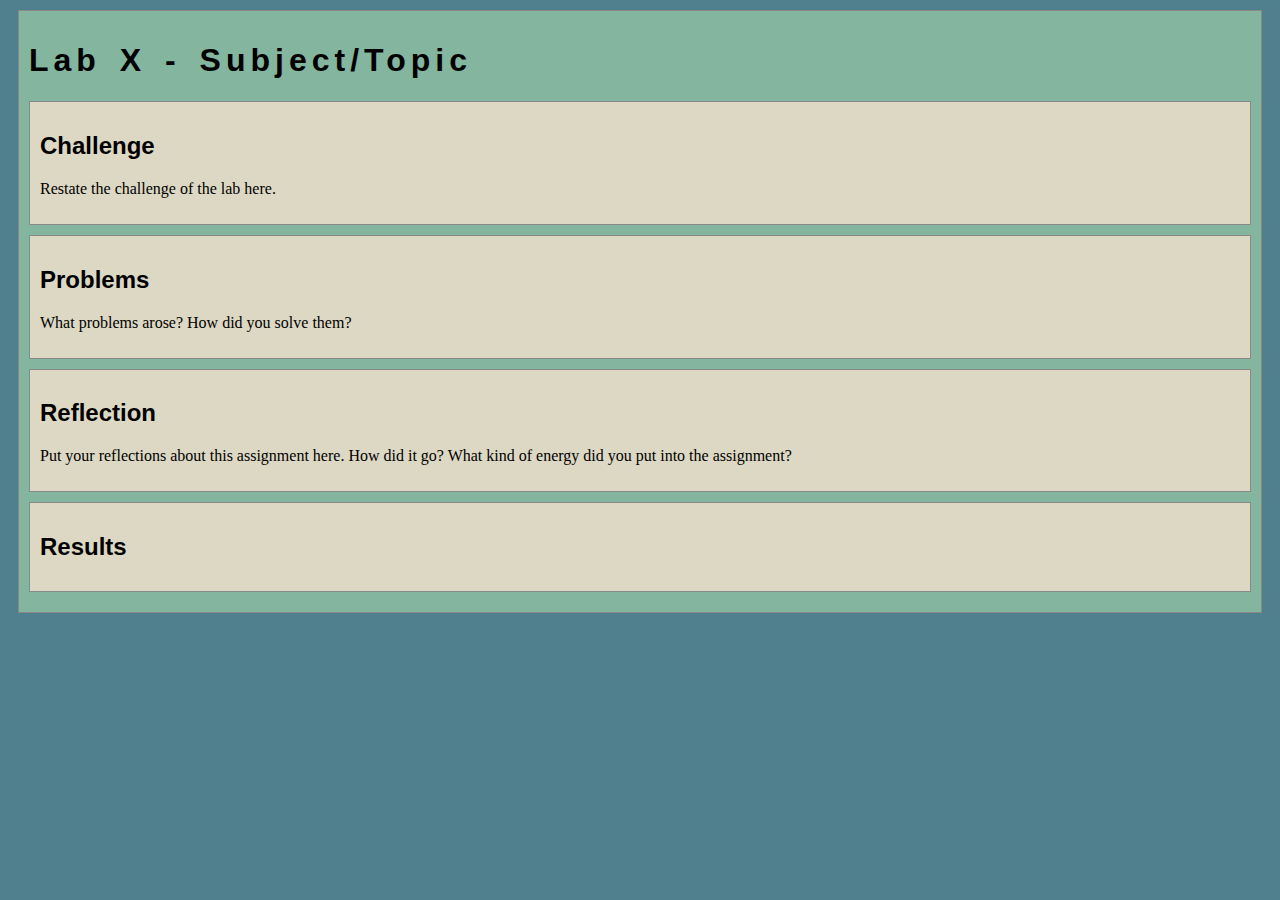
==== lab2/index.html @ 892d49fe "Initial commit" ====
<!DOCTYPE html>
<html>
<head>
	<!-- This title is used for tabs and bookmarks -->
	<title>Lab X - Subject/Topic</title>

	<!-- Use UTF character set, a good idea with any webpage -->
  	<meta charset="UTF-8" />
	<!-- Set viewport so page remains consistently scaled w narrow devices -->
  	<meta name="viewport" content="width=device-width, initial-scale=1.0" />
	
	<!-- Include a sitewide CSS file for consistent styling across the site -->
	<link rel="stylesheet" type="text/css" href="../css/site.css">
	<!-- Lab-specifc CSS file for any special styling of this particular page -->
	<link rel="stylesheet" type="text/css" href="css/lab.css">
	
	<!-- load jQuery library to make javascript easier (must be above our lab js)-->
	<script src="https://code.jquery.com/jquery-3.6.4.min.js"></script>
	<!-- Link to javascript file - DEFER waits until all elements are rendered -->
	<script type="text/javascript" src="./js/lab.js" DEFER></script>
</head>
<body>
	<!-- Style this page by changing the CSS in ../css/site.css or css/lab.css -->
	<main id="content">
		<section>
			<h1>Lab X - Subject/Topic</h1>
			<div class="minor-section">
					<h2>Challenge</h2>
					<p>Restate the challenge of the lab here.</p>
			</div>

			<div class="minor-section">
					<h2>Problems</h2>
					<p>What problems arose? How did you solve them? </p>
			</div>

			<div class="minor-section">
					<h2>Reflection</h2>
					<p>Put your reflections about this assignment here. How did it go? What kind of energy did you put into the assignment? </p>
			</div>

			<div class="minor-section">
					<h2>Results</h2>
					<div id="output"></div>
			</div>
		</section>
		<nav id="links">
			<!-- Put links to other pages (including the homepage) here. -->
		</nav>
	</main>
</body>
</html>
---- css/site.css ----
/* we can use a single css file to style all the files in our wwebsite */

/* you can pick your own background colors, text colors, and fonts */

/* we can select an html element tag, in this case "body" will apply to the whole document */
body {
  background-color: #50808E;
}

/* we can have rules apply to multiple elements at the same time with commas */
h1,h2,h3 {
  font-family: sans-serif;
}

/* and we can have rules that overlap other rules, both take effect */
h1 {
  letter-spacing: 5px;
  word-spacing: 5px;
  font-size: 200%;
}

/* the hashtag in a CSS selector selects an element by id, e.g., id="content" */
#content {
  margin: 10px;
  padding: 10px;
  border: solid 1px #888;
  background-color: #84B59F;
}

/* the period in a CSS selector selects an element by class, e.g., class="minor-section" */
.minor-section {
  padding: 10px;
  margin-bottom: 10px;
  border: solid 1px #888;
  background-color: #A3C9A8;
}
---- lab2/css/lab.css ----
/* Here we can set styles for this lab page that we don't want to effect others pages */

/* the period in a CSS selector selects an element by class, e.g., class="minor-section" */
.minor-section {
    padding: 10px;
    margin-bottom: 10px;
    border: solid 1px #888;
    background-color: #DDD8C4;
  }
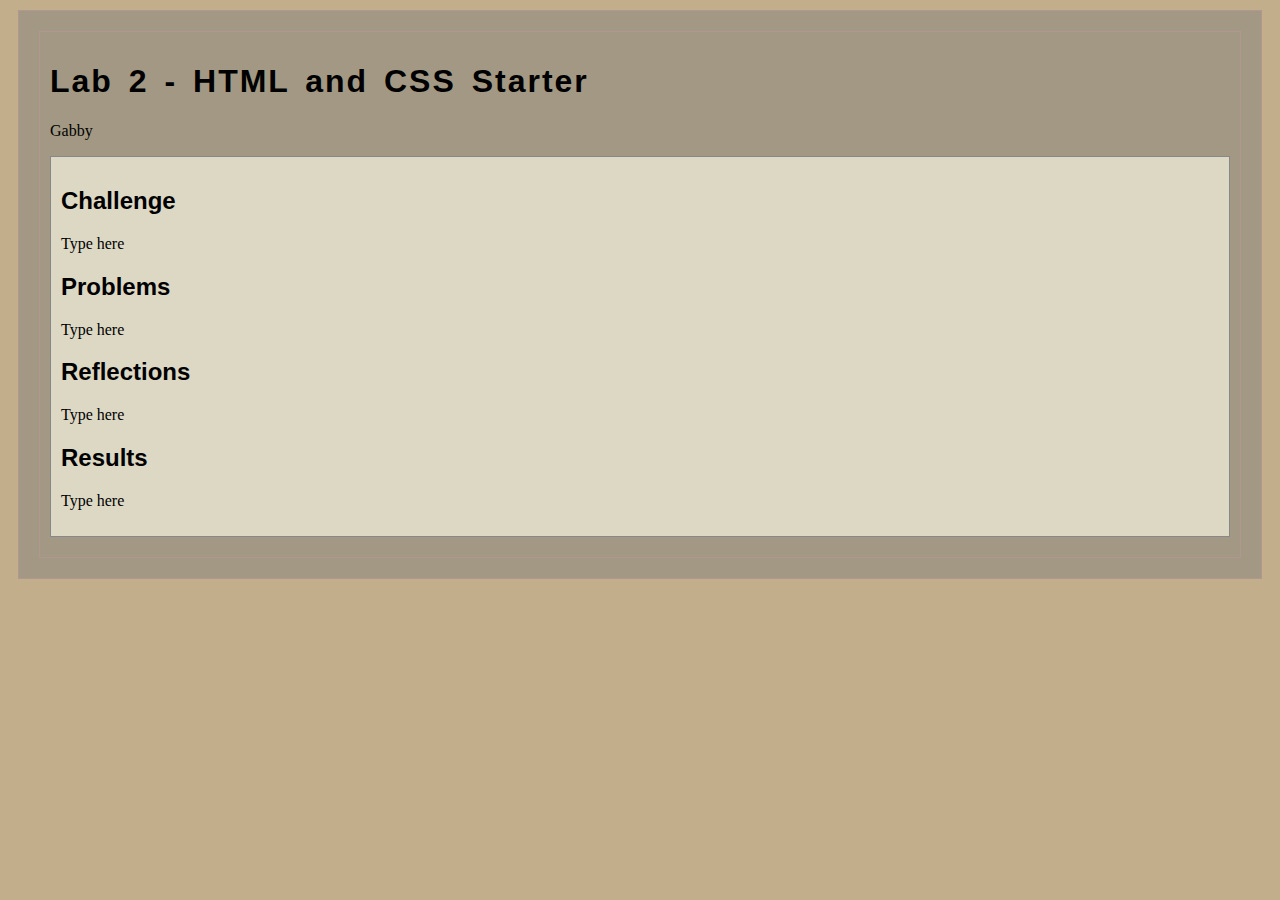
==== commit 67f6f721: "changes" ====
--- a/lab2/index.html
+++ b/lab2/index.html
@@ -1,8 +1,9 @@
 <!DOCTYPE html>
 <html>
 <head>
+	<link rel="stylesheet" type="text/css" href="css/lab.css">
 	<!-- This title is used for tabs and bookmarks -->
-	<title>Lab X - Subject/Topic</title>
+	<title>Lab 2 - HTML and CSS Starter</title>
 
 	<!-- Use UTF character set, a good idea with any webpage -->
   	<meta charset="UTF-8" />
@@ -23,25 +24,23 @@
 	<!-- Style this page by changing the CSS in ../css/site.css or css/lab.css -->
 	<main id="content">
 		<section>
-			<h1>Lab X - Subject/Topic</h1>
+			<div id="content">
+			<h1>Lab 2 - HTML and CSS Starter</h1>
+			<p> Gabby</p>
 			<div class="minor-section">
 					<h2>Challenge</h2>
-					<p>Restate the challenge of the lab here.</p>
-			</div>
-
-			<div class="minor-section">
+					<p>Type here</p>
+			<div class="section">
 					<h2>Problems</h2>
-					<p>What problems arose? How did you solve them? </p>
-			</div>
-
-			<div class="minor-section">
-					<h2>Reflection</h2>
-					<p>Put your reflections about this assignment here. How did it go? What kind of energy did you put into the assignment? </p>
-			</div>
-
-			<div class="minor-section">
+					<p>Type here</p>
+			<div class="section">
+					<h2>Reflections</h2>
+					<p>Type here</p>
+			<div class="section">
 					<h2>Results</h2>
-					<div id="output"></div>
+					<p>Type here</p>
+			<div id="output"></div>
+			<div id="name" class="class name"></div>
 			</div>
 		</section>
 		<nav id="links">
--- a/css/site.css
+++ b/css/site.css
@@ -4,7 +4,7 @@
 
 /* we can select an html element tag, in this case "body" will apply to the whole document */
 body {
-  background-color: #50808E;
+  background-color: #c2ae8b;
 }
 
 /* we can have rules apply to multiple elements at the same time with commas */
@@ -14,7 +14,7 @@
 
 /* and we can have rules that overlap other rules, both take effect */
 h1 {
-  letter-spacing: 5px;
+  letter-spacing: 2px;
   word-spacing: 5px;
   font-size: 200%;
 }
@@ -23,8 +23,8 @@
 #content {
   margin: 10px;
   padding: 10px;
-  border: solid 1px #888;
-  background-color: #84B59F;
+  border: solid 1px #b09891;
+  background-color: #a29883;
 }
 
 /* the period in a CSS selector selects an element by class, e.g., class="minor-section" */
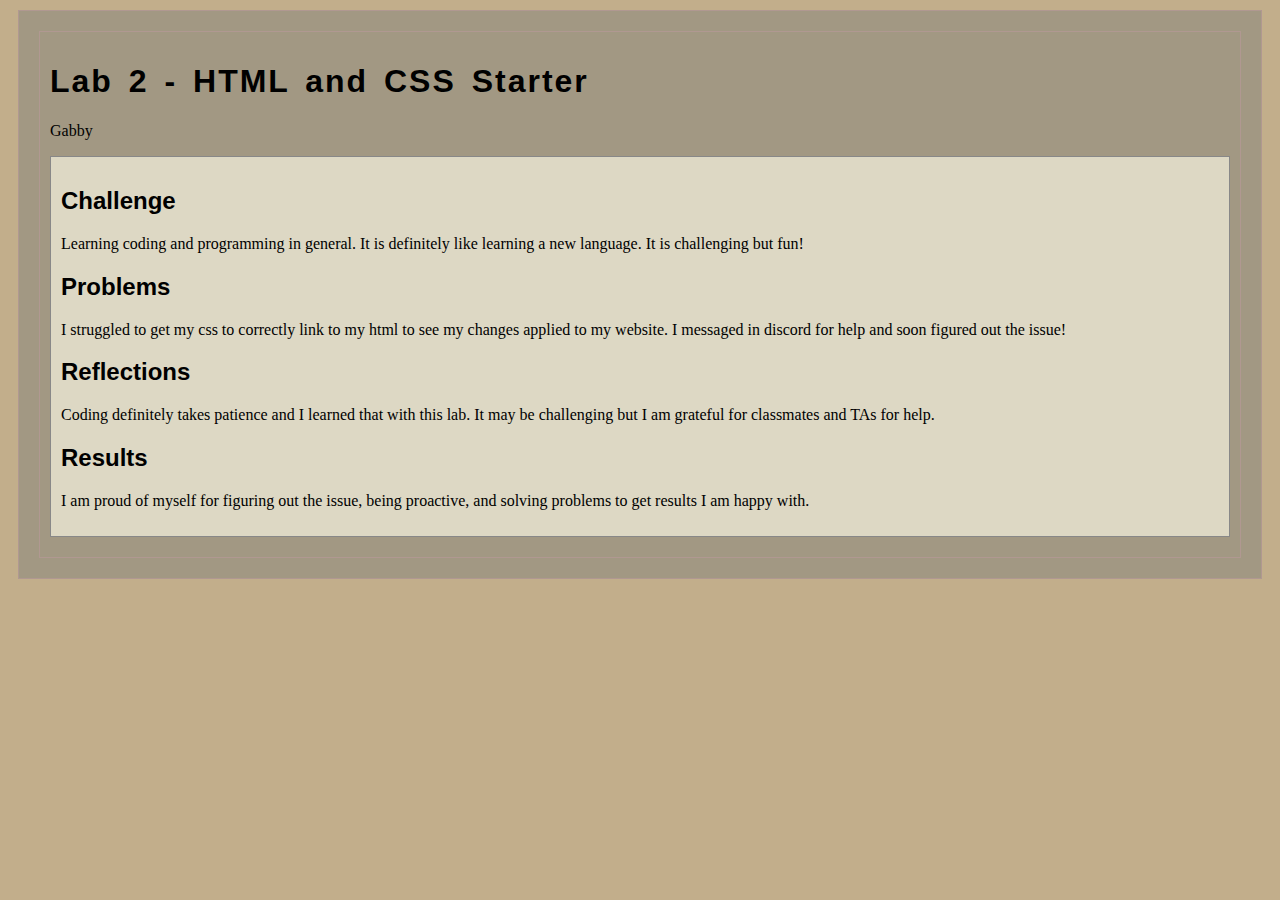
==== commit 2b79d745: "lab 3" ====
--- a/lab2/index.html
+++ b/lab2/index.html
@@ -29,16 +29,16 @@
 			<p> Gabby</p>
 			<div class="minor-section">
 					<h2>Challenge</h2>
-					<p>Type here</p>
+					<p>Learning coding and programming in general. It is definitely like learning a new language. It is challenging but fun!</p>
 			<div class="section">
 					<h2>Problems</h2>
-					<p>Type here</p>
+					<p>I struggled to get my css to correctly link to my html to see my changes applied to my website. I messaged in discord for help and soon figured out the issue!</p>
 			<div class="section">
 					<h2>Reflections</h2>
-					<p>Type here</p>
+					<p>Coding definitely takes patience and I learned that with this lab. It may be challenging but I am grateful for classmates and TAs for help. </p>
 			<div class="section">
 					<h2>Results</h2>
-					<p>Type here</p>
+					<p>I am proud of myself for figuring out the issue, being proactive, and solving problems to get results I am happy with.</p>
 			<div id="output"></div>
 			<div id="name" class="class name"></div>
 			</div>
